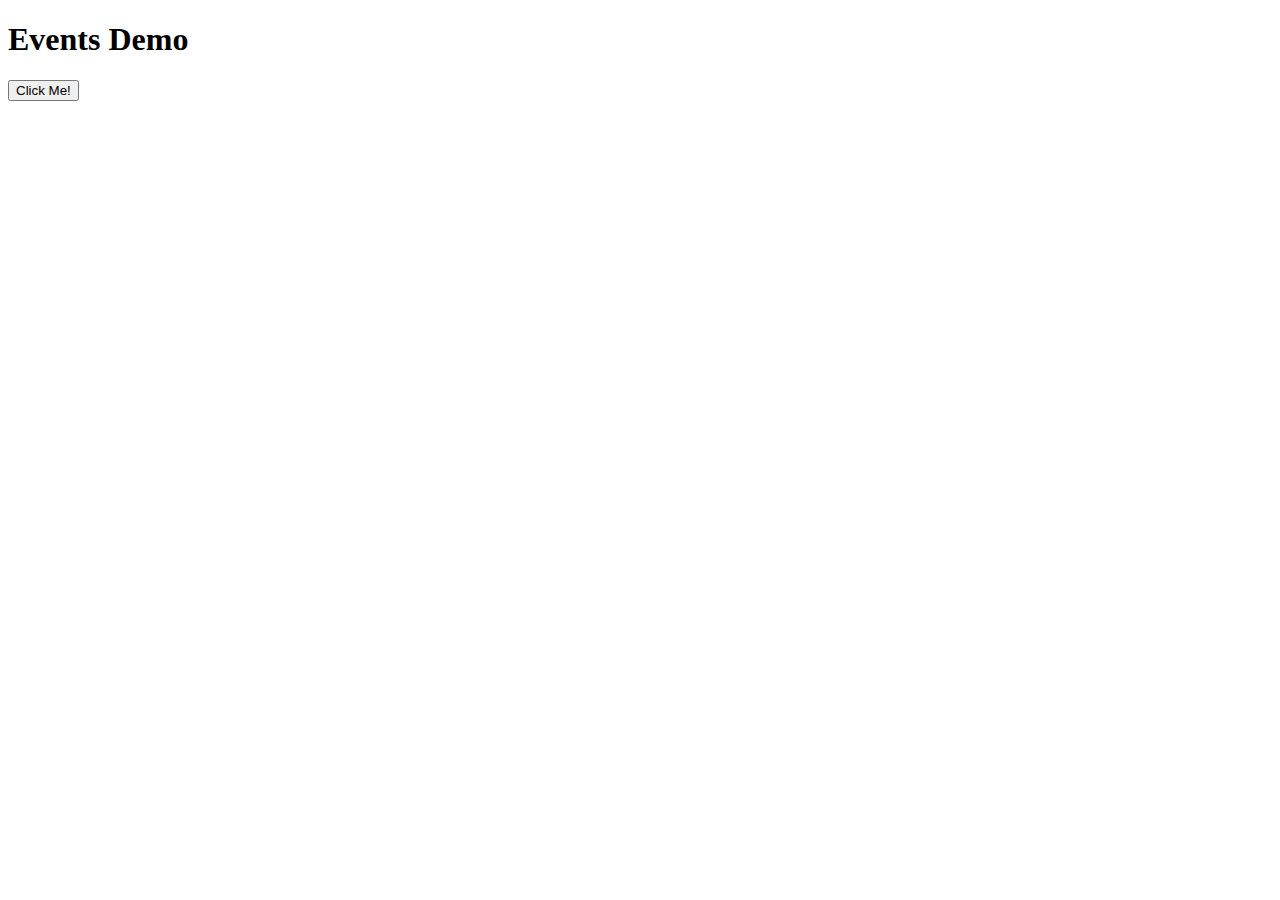
==== events-demo/index.html @ e5e663ec "Stuff from David" ====
<!DOCTYPE html>
<html lang="en">
<head>
  <meta charset="UTF-8">
  <meta http-equiv="X-UA-Compatible" content="IE=edge">
  <meta name="viewport" content="width=device-width, initial-scale=1.0">
  <title>Events Demo</title>
  <link rel="stylesheet" href="style.css">
</head>
<body>
  <h1>Events Demo</h1>
  <button id="click-me">Click Me!</button>
  
  <script src="script.js"></script>
</body>
</html>
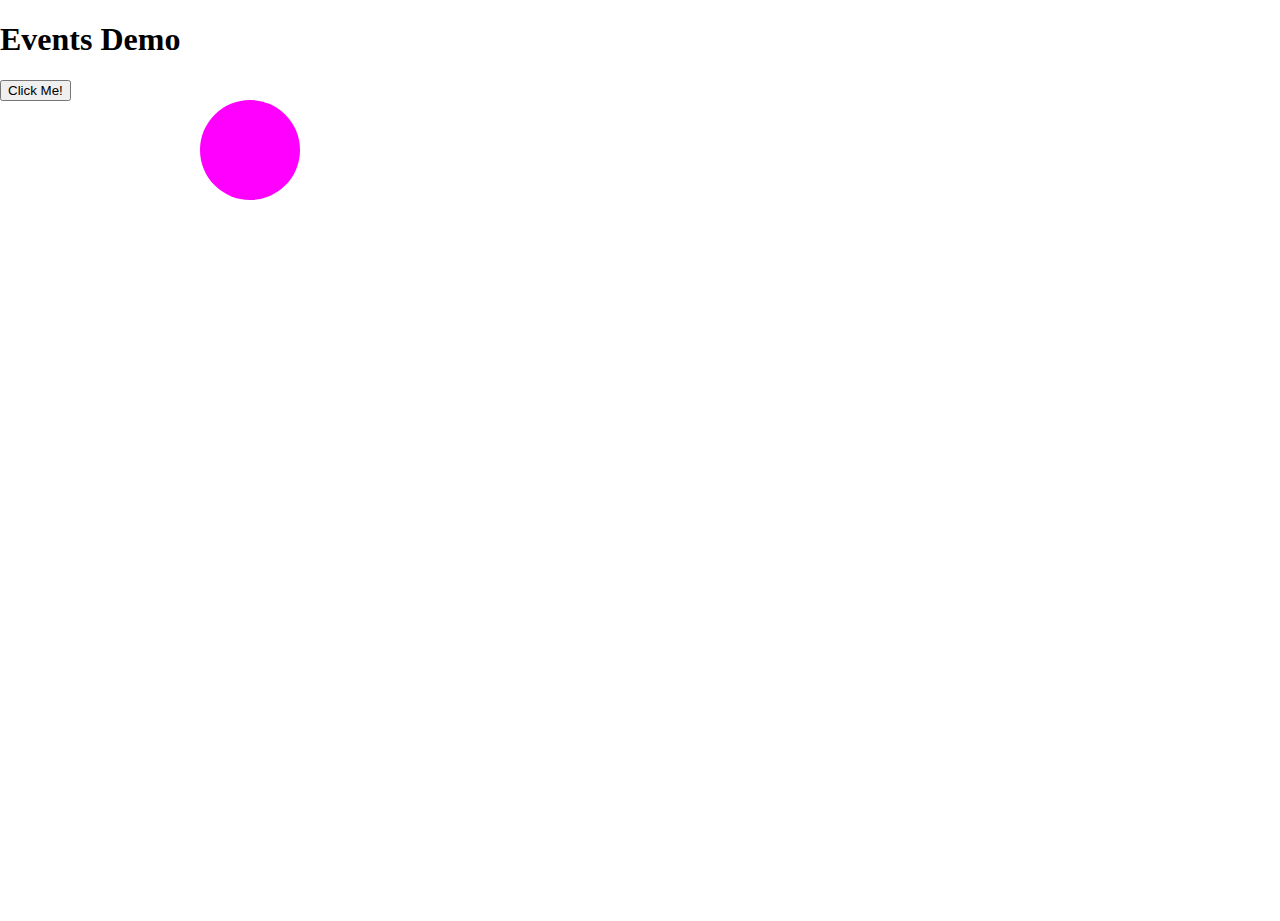
==== commit 078df23f: "Stuff from David" ====
--- a/events-demo/index.html
+++ b/events-demo/index.html
@@ -10,6 +10,8 @@
 <body>
   <h1>Events Demo</h1>
   <button id="click-me">Click Me!</button>
+
+  <div id="circle"></div>
   
   <script src="script.js"></script>
 </body>
--- a/events-demo/style.css
+++ b/events-demo/style.css
@@ -0,0 +1,14 @@
+body {
+  margin: 0;
+  height: 100vh;
+}
+
+#circle {
+  border-radius: 50%;
+  width: 100px;
+  height: 100px;
+  background-color: magenta;
+  position: absolute;
+  left: 200px;
+  top: 100px;
+}